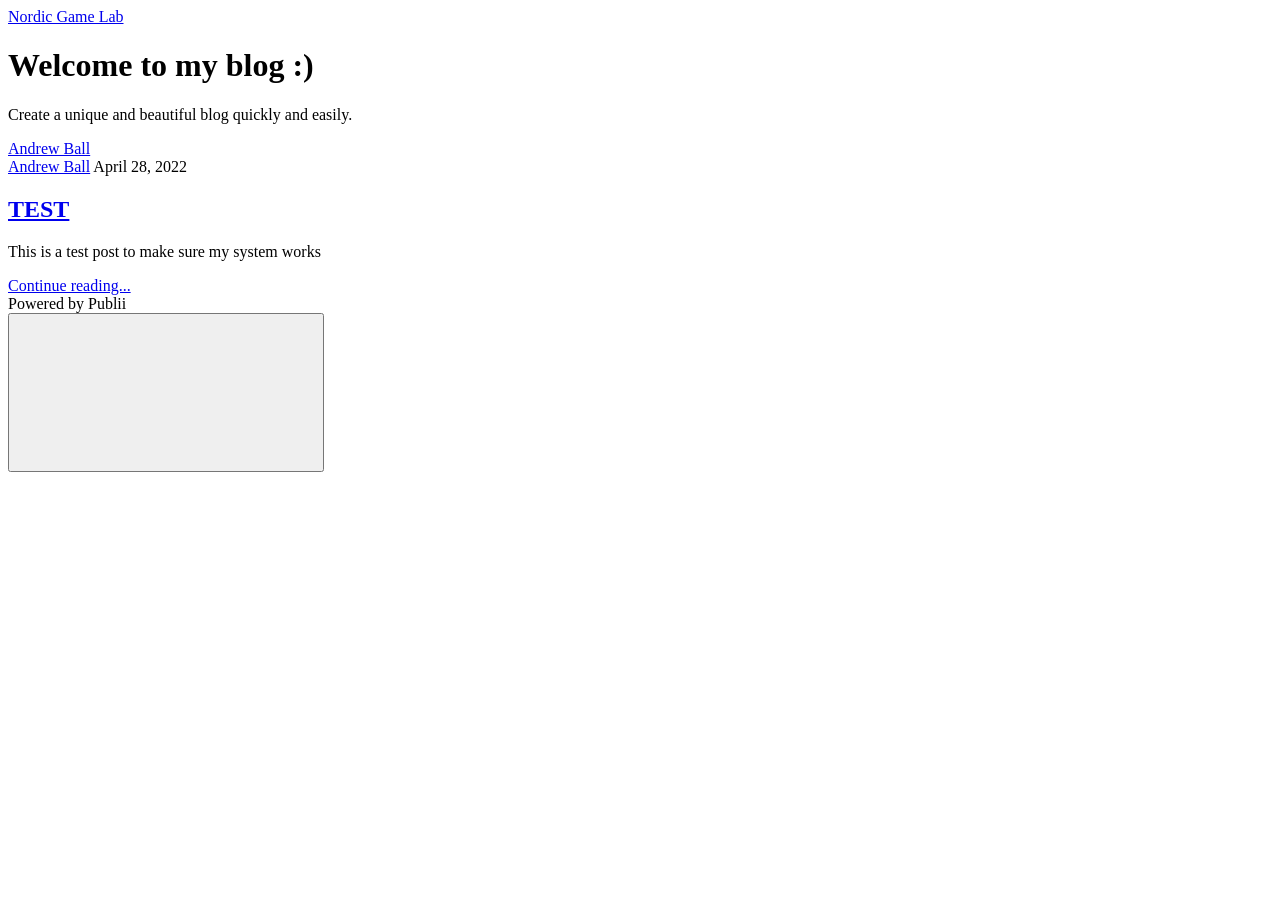
==== index.html @ b2da1b9a "Updated from Publii" ====
<!DOCTYPE html><html lang="en-gb"><head><meta charset="utf-8"><meta http-equiv="X-UA-Compatible" content="IE=edge"><meta name="viewport" content="width=device-width,initial-scale=1"><title>Nordic Game Lab</title><meta name="generator" content="Publii Open-Source CMS for Static Site"><link rel="canonical" href="https://press.nordicgamelab.org/"><link rel="alternate" type="application/atom+xml" href="https://press.nordicgamelab.org/feed.xml"><link rel="alternate" type="application/json" href="https://press.nordicgamelab.org/feed.json"><meta property="og:title" content="Nordic Game Lab"><meta property="og:site_name" content="Nordic Game Lab"><meta property="og:description" content=""><meta property="og:url" content="https://press.nordicgamelab.org/"><meta property="og:type" content="website"><link rel="stylesheet" href="https://press.nordicgamelab.org/assets/css/style.css?v=f6d2066c192e85e6b34d7c87536289d4"><script type="application/ld+json">{"@context":"http://schema.org","@type":"Organization","name":"Nordic Game Lab","url":"https://press.nordicgamelab.org/"}</script></head><body><div class="site-container"><header class="top" id="js-header"><a class="logo" href="https://press.nordicgamelab.org/">Nordic Game Lab</a></header><main><div class="hero"><header class="hero__content"><div class="wrapper"><h1>Welcome to my blog :)</h1><p>Create a unique and beautiful blog quickly and easily.</p><div class="post__meta post__meta--author"><a href="https://press.nordicgamelab.org/authors/andrew-ball/" class="feed__author">Andrew Ball</a></div></div></header></div><div class="feed"><article class="feed__item"><header class="wrapper"><div class="feed__meta"><a href="https://press.nordicgamelab.org/authors/andrew-ball/" class="feed__author">Andrew Ball</a> <time datetime="2022-04-28T20:28" class="feed__date">April 28, 2022</time></div><h2><a href="https://press.nordicgamelab.org/test.html">TEST</a></h2></header><div class="wrapper"><p>This is a test post to make sure my system works</p><a href="https://press.nordicgamelab.org/test.html" class="readmore feed__readmore">Continue reading...</a></div></article></div></main><footer class="footer"><div class="footer__copyright">Powered by Publii</div><button onclick="backToTopFunction()" id="backToTop" class="footer__bttop" aria-label="Back to top" title="Back to top"><svg><use xlink:href="https://press.nordicgamelab.org/assets/svg/svg-map.svg#toparrow"/></svg></button></footer></div><script>window.publiiThemeMenuConfig = {    
        mobileMenuMode: 'sidebar',
        animationSpeed: 300,
        submenuWidth: 'auto',
        doubleClickTime: 500,
        mobileMenuExpandableSubmenus: true, 
        relatedContainerForOverlayMenuSelector: '.top',
   };</script><script defer="defer" src="https://press.nordicgamelab.org/assets/js/scripts.min.js?v=6ca8b60e6534a3888de1205e82df8528"></script><script>var images = document.querySelectorAll('img[loading]');

        for (var i = 0; i < images.length; i++) {
            if (images[i].complete) {
                images[i].classList.add('is-loaded');
            } else {
                images[i].addEventListener('load', function () {
                    this.classList.add('is-loaded');
                }, false);
            }
        }</script></body></html>
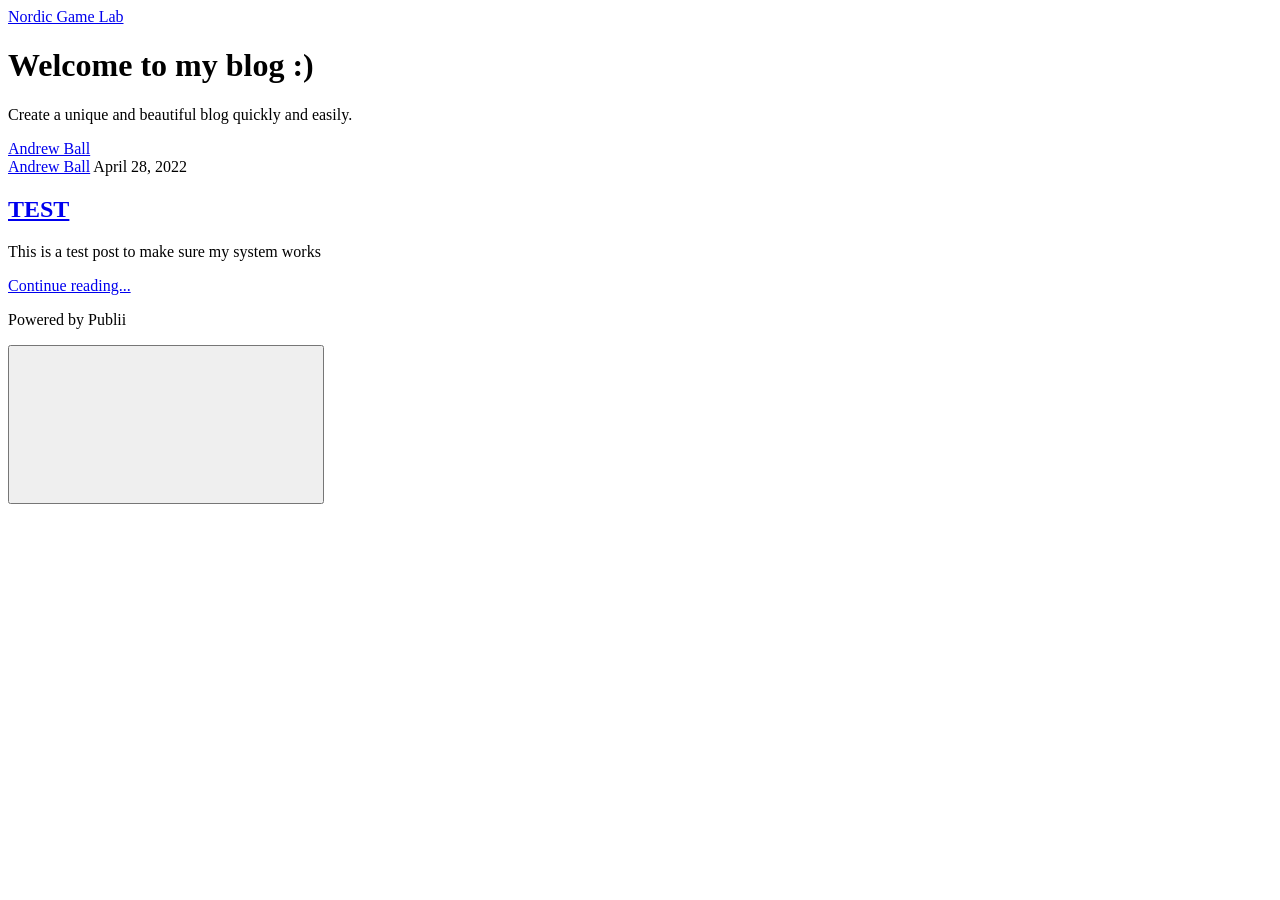
==== commit c295607c: "Updated from Publii" ====
--- a/index.html
+++ b/index.html
@@ -1,4 +1,4 @@
-<!DOCTYPE html><html lang="en-gb"><head><meta charset="utf-8"><meta http-equiv="X-UA-Compatible" content="IE=edge"><meta name="viewport" content="width=device-width,initial-scale=1"><title>Nordic Game Lab</title><meta name="generator" content="Publii Open-Source CMS for Static Site"><link rel="canonical" href="https://press.nordicgamelab.org/"><link rel="alternate" type="application/atom+xml" href="https://press.nordicgamelab.org/feed.xml"><link rel="alternate" type="application/json" href="https://press.nordicgamelab.org/feed.json"><meta property="og:title" content="Nordic Game Lab"><meta property="og:site_name" content="Nordic Game Lab"><meta property="og:description" content=""><meta property="og:url" content="https://press.nordicgamelab.org/"><meta property="og:type" content="website"><link rel="stylesheet" href="https://press.nordicgamelab.org/assets/css/style.css?v=f6d2066c192e85e6b34d7c87536289d4"><script type="application/ld+json">{"@context":"http://schema.org","@type":"Organization","name":"Nordic Game Lab","url":"https://press.nordicgamelab.org/"}</script></head><body><div class="site-container"><header class="top" id="js-header"><a class="logo" href="https://press.nordicgamelab.org/">Nordic Game Lab</a></header><main><div class="hero"><header class="hero__content"><div class="wrapper"><h1>Welcome to my blog :)</h1><p>Create a unique and beautiful blog quickly and easily.</p><div class="post__meta post__meta--author"><a href="https://press.nordicgamelab.org/authors/andrew-ball/" class="feed__author">Andrew Ball</a></div></div></header></div><div class="feed"><article class="feed__item"><header class="wrapper"><div class="feed__meta"><a href="https://press.nordicgamelab.org/authors/andrew-ball/" class="feed__author">Andrew Ball</a> <time datetime="2022-04-28T20:28" class="feed__date">April 28, 2022</time></div><h2><a href="https://press.nordicgamelab.org/test.html">TEST</a></h2></header><div class="wrapper"><p>This is a test post to make sure my system works</p><a href="https://press.nordicgamelab.org/test.html" class="readmore feed__readmore">Continue reading...</a></div></article></div></main><footer class="footer"><div class="footer__copyright">Powered by Publii</div><button onclick="backToTopFunction()" id="backToTop" class="footer__bttop" aria-label="Back to top" title="Back to top"><svg><use xlink:href="https://press.nordicgamelab.org/assets/svg/svg-map.svg#toparrow"/></svg></button></footer></div><script>window.publiiThemeMenuConfig = {    
+<!DOCTYPE html><html lang="en-gb"><head><meta charset="utf-8"><meta http-equiv="X-UA-Compatible" content="IE=edge"><meta name="viewport" content="width=device-width,initial-scale=1"><title>Nordic Game Lab</title><meta name="generator" content="Publii Open-Source CMS for Static Site"><link rel="canonical" href="https://press.nordicgamelab.org/"><link rel="alternate" type="application/atom+xml" href="https://press.nordicgamelab.org/feed.xml"><link rel="alternate" type="application/json" href="https://press.nordicgamelab.org/feed.json"><meta property="og:title" content="Nordic Game Lab"><meta property="og:site_name" content="Nordic Game Lab"><meta property="og:description" content=""><meta property="og:url" content="https://press.nordicgamelab.org/"><meta property="og:type" content="website"><link rel="stylesheet" href="https://press.nordicgamelab.org/assets/css/style.css?v=f6d2066c192e85e6b34d7c87536289d4"><script type="application/ld+json">{"@context":"http://schema.org","@type":"Organization","name":"Nordic Game Lab","url":"https://press.nordicgamelab.org/"}</script></head><body><div class="site-container"><header class="top" id="js-header"><a class="logo" href="https://press.nordicgamelab.org/">Nordic Game Lab</a></header><main><div class="hero"><header class="hero__content"><div class="wrapper"><h1>Welcome to my blog :)</h1><p>Create a unique and beautiful blog quickly and easily.</p><div class="post__meta post__meta--author"><a href="https://press.nordicgamelab.org/authors/andrew-ball/" class="feed__author">Andrew Ball</a></div></div></header></div><div class="feed"><article class="feed__item"><header class="wrapper"><div class="feed__meta"><a href="https://press.nordicgamelab.org/authors/andrew-ball/" class="feed__author">Andrew Ball</a> <time datetime="2022-04-28T20:28" class="feed__date">April 28, 2022</time></div><h2><a href="https://press.nordicgamelab.org/test/">TEST</a></h2></header><div class="wrapper"><p>This is a test post to make sure my system works</p><a href="https://press.nordicgamelab.org/test/" class="readmore feed__readmore">Continue reading...</a></div></article></div></main><footer class="footer"><div class="footer__copyright"><p>Powered by Publii</p></div><button onclick="backToTopFunction()" id="backToTop" class="footer__bttop" aria-label="Back to top" title="Back to top"><svg><use xlink:href="https://press.nordicgamelab.org/assets/svg/svg-map.svg#toparrow"/></svg></button></footer></div><script>window.publiiThemeMenuConfig = {    
         mobileMenuMode: 'sidebar',
         animationSpeed: 300,
         submenuWidth: 'auto',
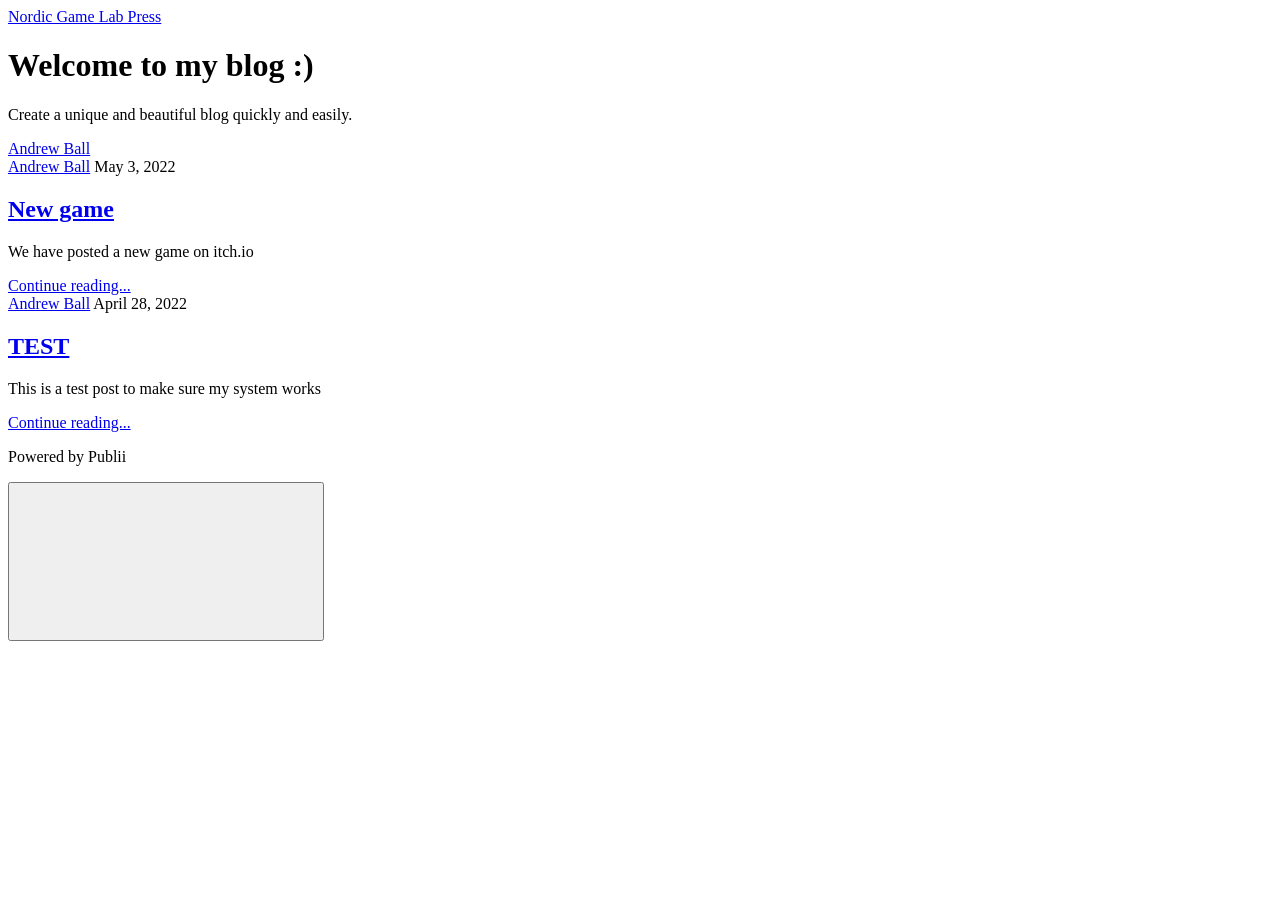
==== commit 4a94b195: "Updated from Publii" ====
--- a/index.html
+++ b/index.html
@@ -1,4 +1,4 @@
-<!DOCTYPE html><html lang="en-gb"><head><meta charset="utf-8"><meta http-equiv="X-UA-Compatible" content="IE=edge"><meta name="viewport" content="width=device-width,initial-scale=1"><title>Nordic Game Lab</title><meta name="generator" content="Publii Open-Source CMS for Static Site"><link rel="canonical" href="https://press.nordicgamelab.org/"><link rel="alternate" type="application/atom+xml" href="https://press.nordicgamelab.org/feed.xml"><link rel="alternate" type="application/json" href="https://press.nordicgamelab.org/feed.json"><meta property="og:title" content="Nordic Game Lab"><meta property="og:site_name" content="Nordic Game Lab"><meta property="og:description" content=""><meta property="og:url" content="https://press.nordicgamelab.org/"><meta property="og:type" content="website"><link rel="stylesheet" href="https://press.nordicgamelab.org/assets/css/style.css?v=f6d2066c192e85e6b34d7c87536289d4"><script type="application/ld+json">{"@context":"http://schema.org","@type":"Organization","name":"Nordic Game Lab","url":"https://press.nordicgamelab.org/"}</script></head><body><div class="site-container"><header class="top" id="js-header"><a class="logo" href="https://press.nordicgamelab.org/">Nordic Game Lab</a></header><main><div class="hero"><header class="hero__content"><div class="wrapper"><h1>Welcome to my blog :)</h1><p>Create a unique and beautiful blog quickly and easily.</p><div class="post__meta post__meta--author"><a href="https://press.nordicgamelab.org/authors/andrew-ball/" class="feed__author">Andrew Ball</a></div></div></header></div><div class="feed"><article class="feed__item"><header class="wrapper"><div class="feed__meta"><a href="https://press.nordicgamelab.org/authors/andrew-ball/" class="feed__author">Andrew Ball</a> <time datetime="2022-04-28T20:28" class="feed__date">April 28, 2022</time></div><h2><a href="https://press.nordicgamelab.org/test/">TEST</a></h2></header><div class="wrapper"><p>This is a test post to make sure my system works</p><a href="https://press.nordicgamelab.org/test/" class="readmore feed__readmore">Continue reading...</a></div></article></div></main><footer class="footer"><div class="footer__copyright"><p>Powered by Publii</p></div><button onclick="backToTopFunction()" id="backToTop" class="footer__bttop" aria-label="Back to top" title="Back to top"><svg><use xlink:href="https://press.nordicgamelab.org/assets/svg/svg-map.svg#toparrow"/></svg></button></footer></div><script>window.publiiThemeMenuConfig = {    
+<!DOCTYPE html><html lang="en-gb"><head><meta charset="utf-8"><meta http-equiv="X-UA-Compatible" content="IE=edge"><meta name="viewport" content="width=device-width,initial-scale=1"><title>Nordic Game Lab Press</title><meta name="generator" content="Publii Open-Source CMS for Static Site"><link rel="canonical" href="https://press.nordicgamelab.org/"><link rel="alternate" type="application/atom+xml" href="https://press.nordicgamelab.org/feed.xml"><link rel="alternate" type="application/json" href="https://press.nordicgamelab.org/feed.json"><meta property="og:title" content="Nordic Game Lab Press"><meta property="og:site_name" content="Nordic Game Lab Press"><meta property="og:description" content=""><meta property="og:url" content="https://press.nordicgamelab.org/"><meta property="og:type" content="website"><link rel="stylesheet" href="https://press.nordicgamelab.org/assets/css/style.css?v=f6d2066c192e85e6b34d7c87536289d4"><script type="application/ld+json">{"@context":"http://schema.org","@type":"Organization","name":"Nordic Game Lab Press","url":"https://press.nordicgamelab.org/"}</script></head><body><div class="site-container"><header class="top" id="js-header"><a class="logo" href="https://press.nordicgamelab.org/">Nordic Game Lab Press</a></header><main><div class="hero"><header class="hero__content"><div class="wrapper"><h1>Welcome to my blog :)</h1><p>Create a unique and beautiful blog quickly and easily.</p><div class="post__meta post__meta--author"><a href="https://press.nordicgamelab.org/authors/andrew-ball/" class="feed__author">Andrew Ball</a></div></div></header></div><div class="feed"><article class="feed__item"><header class="wrapper"><div class="feed__meta"><a href="https://press.nordicgamelab.org/authors/andrew-ball/" class="feed__author">Andrew Ball</a> <time datetime="2022-05-03T20:46" class="feed__date">May 3, 2022</time></div><h2><a href="https://press.nordicgamelab.org/new-game/">New game</a></h2></header><div class="wrapper"><p>We have posted a new game on itch.io </p><a href="https://press.nordicgamelab.org/new-game/" class="readmore feed__readmore">Continue reading...</a></div></article><article class="feed__item"><header class="wrapper"><div class="feed__meta"><a href="https://press.nordicgamelab.org/authors/andrew-ball/" class="feed__author">Andrew Ball</a> <time datetime="2022-04-28T20:28" class="feed__date">April 28, 2022</time></div><h2><a href="https://press.nordicgamelab.org/test/">TEST</a></h2></header><div class="wrapper"><p>This is a test post to make sure my system works</p><a href="https://press.nordicgamelab.org/test/" class="readmore feed__readmore">Continue reading...</a></div></article></div></main><footer class="footer"><div class="footer__copyright"><p>Powered by Publii</p></div><button onclick="backToTopFunction()" id="backToTop" class="footer__bttop" aria-label="Back to top" title="Back to top"><svg><use xlink:href="https://press.nordicgamelab.org/assets/svg/svg-map.svg#toparrow"/></svg></button></footer></div><script>window.publiiThemeMenuConfig = {    
         mobileMenuMode: 'sidebar',
         animationSpeed: 300,
         submenuWidth: 'auto',
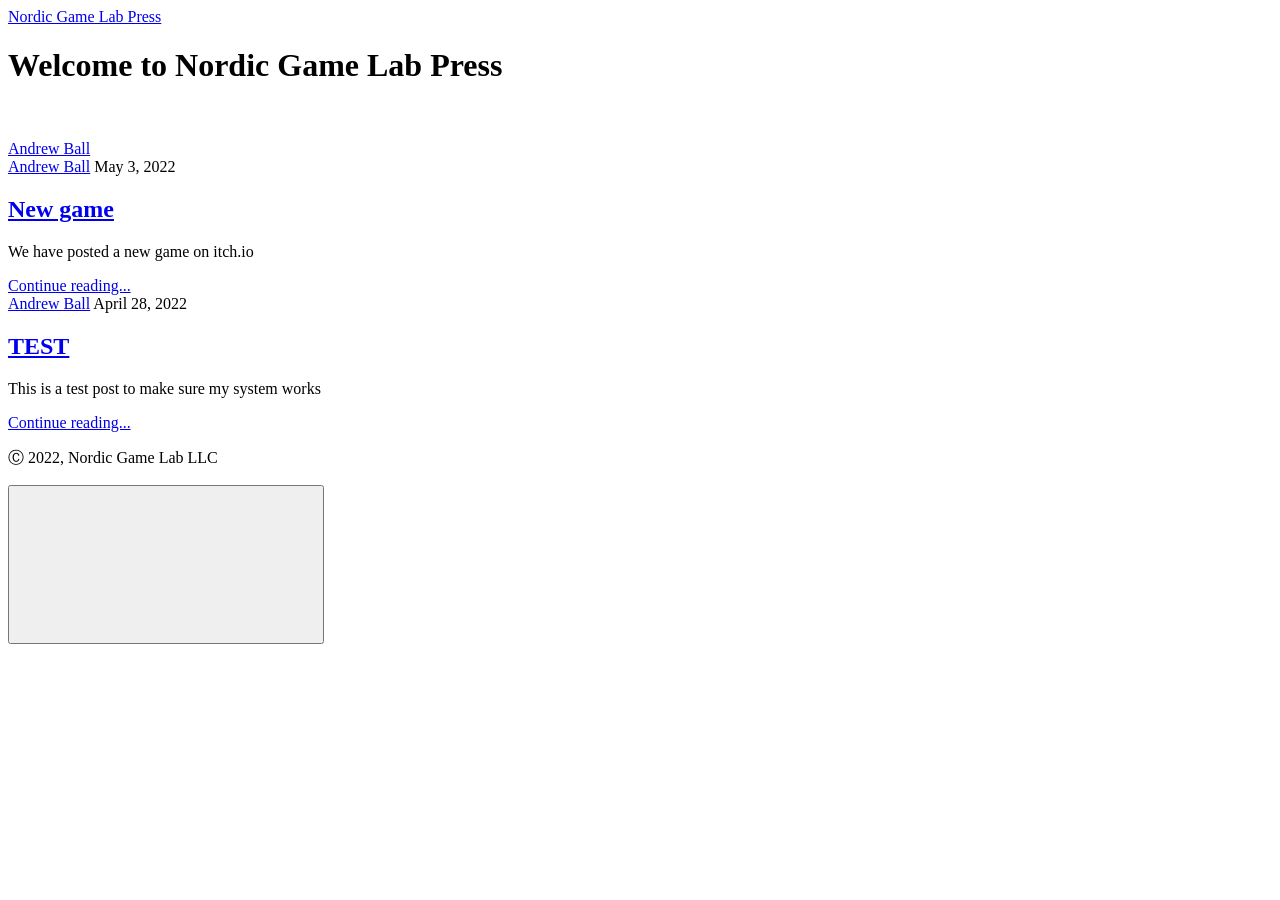
==== commit adcf5798: "Updated from Publii" ====
--- a/index.html
+++ b/index.html
@@ -1,4 +1,4 @@
-<!DOCTYPE html><html lang="en-gb"><head><meta charset="utf-8"><meta http-equiv="X-UA-Compatible" content="IE=edge"><meta name="viewport" content="width=device-width,initial-scale=1"><title>Nordic Game Lab Press</title><meta name="generator" content="Publii Open-Source CMS for Static Site"><link rel="canonical" href="https://press.nordicgamelab.org/"><link rel="alternate" type="application/atom+xml" href="https://press.nordicgamelab.org/feed.xml"><link rel="alternate" type="application/json" href="https://press.nordicgamelab.org/feed.json"><meta property="og:title" content="Nordic Game Lab Press"><meta property="og:site_name" content="Nordic Game Lab Press"><meta property="og:description" content=""><meta property="og:url" content="https://press.nordicgamelab.org/"><meta property="og:type" content="website"><link rel="stylesheet" href="https://press.nordicgamelab.org/assets/css/style.css?v=f6d2066c192e85e6b34d7c87536289d4"><script type="application/ld+json">{"@context":"http://schema.org","@type":"Organization","name":"Nordic Game Lab Press","url":"https://press.nordicgamelab.org/"}</script></head><body><div class="site-container"><header class="top" id="js-header"><a class="logo" href="https://press.nordicgamelab.org/">Nordic Game Lab Press</a></header><main><div class="hero"><header class="hero__content"><div class="wrapper"><h1>Welcome to my blog :)</h1><p>Create a unique and beautiful blog quickly and easily.</p><div class="post__meta post__meta--author"><a href="https://press.nordicgamelab.org/authors/andrew-ball/" class="feed__author">Andrew Ball</a></div></div></header></div><div class="feed"><article class="feed__item"><header class="wrapper"><div class="feed__meta"><a href="https://press.nordicgamelab.org/authors/andrew-ball/" class="feed__author">Andrew Ball</a> <time datetime="2022-05-03T20:46" class="feed__date">May 3, 2022</time></div><h2><a href="https://press.nordicgamelab.org/new-game/">New game</a></h2></header><div class="wrapper"><p>We have posted a new game on itch.io </p><a href="https://press.nordicgamelab.org/new-game/" class="readmore feed__readmore">Continue reading...</a></div></article><article class="feed__item"><header class="wrapper"><div class="feed__meta"><a href="https://press.nordicgamelab.org/authors/andrew-ball/" class="feed__author">Andrew Ball</a> <time datetime="2022-04-28T20:28" class="feed__date">April 28, 2022</time></div><h2><a href="https://press.nordicgamelab.org/test/">TEST</a></h2></header><div class="wrapper"><p>This is a test post to make sure my system works</p><a href="https://press.nordicgamelab.org/test/" class="readmore feed__readmore">Continue reading...</a></div></article></div></main><footer class="footer"><div class="footer__copyright"><p>Powered by Publii</p></div><button onclick="backToTopFunction()" id="backToTop" class="footer__bttop" aria-label="Back to top" title="Back to top"><svg><use xlink:href="https://press.nordicgamelab.org/assets/svg/svg-map.svg#toparrow"/></svg></button></footer></div><script>window.publiiThemeMenuConfig = {    
+<!DOCTYPE html><html lang="en-gb"><head><meta charset="utf-8"><meta http-equiv="X-UA-Compatible" content="IE=edge"><meta name="viewport" content="width=device-width,initial-scale=1"><title>Nordic Game Lab Press</title><meta name="generator" content="Publii Open-Source CMS for Static Site"><link rel="canonical" href="https://press.nordicgamelab.org/"><link rel="alternate" type="application/atom+xml" href="https://press.nordicgamelab.org/feed.xml"><link rel="alternate" type="application/json" href="https://press.nordicgamelab.org/feed.json"><meta property="og:title" content="Nordic Game Lab Press"><meta property="og:site_name" content="Nordic Game Lab Press"><meta property="og:description" content=""><meta property="og:url" content="https://press.nordicgamelab.org/"><meta property="og:type" content="website"><link rel="stylesheet" href="https://press.nordicgamelab.org/assets/css/style.css?v=f6d2066c192e85e6b34d7c87536289d4"><script type="application/ld+json">{"@context":"http://schema.org","@type":"Organization","name":"Nordic Game Lab Press","url":"https://press.nordicgamelab.org/"}</script></head><body><div class="site-container"><header class="top" id="js-header"><a class="logo" href="https://press.nordicgamelab.org/">Nordic Game Lab Press</a></header><main><div class="hero"><header class="hero__content"><div class="wrapper"><h1>Welcome to Nordic Game Lab Press</h1><p> </p><div class="post__meta post__meta--author"><a href="https://press.nordicgamelab.org/authors/andrew-ball/" class="feed__author">Andrew Ball</a></div></div></header></div><div class="feed"><article class="feed__item"><header class="wrapper"><div class="feed__meta"><a href="https://press.nordicgamelab.org/authors/andrew-ball/" class="feed__author">Andrew Ball</a> <time datetime="2022-05-03T20:46" class="feed__date">May 3, 2022</time></div><h2><a href="https://press.nordicgamelab.org/new-game/">New game</a></h2></header><div class="wrapper"><p>We have posted a new game on itch.io </p><a href="https://press.nordicgamelab.org/new-game/" class="readmore feed__readmore">Continue reading...</a></div></article><article class="feed__item"><header class="wrapper"><div class="feed__meta"><a href="https://press.nordicgamelab.org/authors/andrew-ball/" class="feed__author">Andrew Ball</a> <time datetime="2022-04-28T20:28" class="feed__date">April 28, 2022</time></div><h2><a href="https://press.nordicgamelab.org/test/">TEST</a></h2></header><div class="wrapper"><p>This is a test post to make sure my system works</p><a href="https://press.nordicgamelab.org/test/" class="readmore feed__readmore">Continue reading...</a></div></article></div></main><footer class="footer"><div class="footer__copyright"><p>Ⓒ 2022, Nordic Game Lab LLC</p></div><button onclick="backToTopFunction()" id="backToTop" class="footer__bttop" aria-label="Back to top" title="Back to top"><svg><use xlink:href="https://press.nordicgamelab.org/assets/svg/svg-map.svg#toparrow"/></svg></button></footer></div><script>window.publiiThemeMenuConfig = {    
         mobileMenuMode: 'sidebar',
         animationSpeed: 300,
         submenuWidth: 'auto',
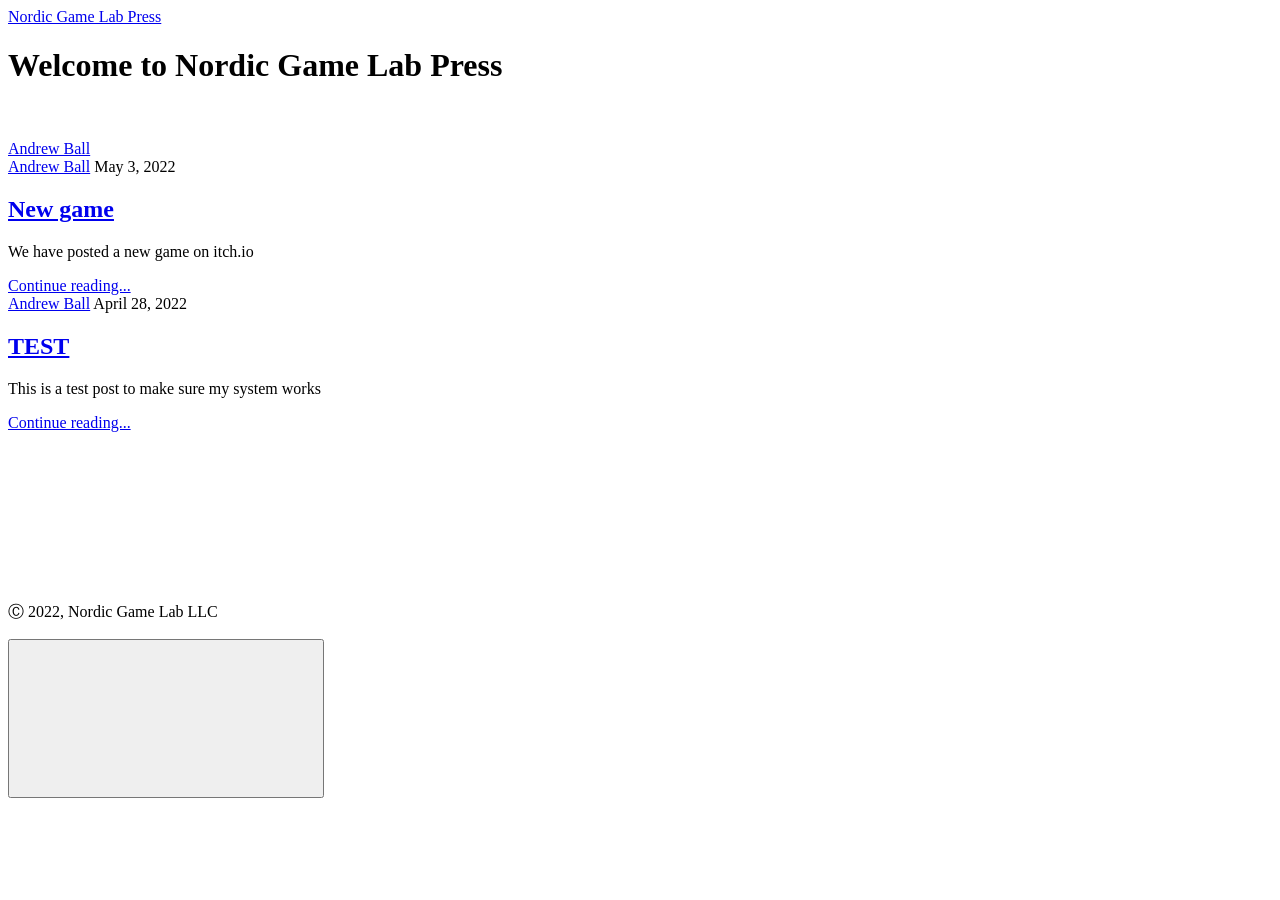
==== commit d981c6c0: "Updated from Publii" ====
--- a/index.html
+++ b/index.html
@@ -1,4 +1,8 @@
-<!DOCTYPE html><html lang="en-gb"><head><meta charset="utf-8"><meta http-equiv="X-UA-Compatible" content="IE=edge"><meta name="viewport" content="width=device-width,initial-scale=1"><title>Nordic Game Lab Press</title><meta name="generator" content="Publii Open-Source CMS for Static Site"><link rel="canonical" href="https://press.nordicgamelab.org/"><link rel="alternate" type="application/atom+xml" href="https://press.nordicgamelab.org/feed.xml"><link rel="alternate" type="application/json" href="https://press.nordicgamelab.org/feed.json"><meta property="og:title" content="Nordic Game Lab Press"><meta property="og:site_name" content="Nordic Game Lab Press"><meta property="og:description" content=""><meta property="og:url" content="https://press.nordicgamelab.org/"><meta property="og:type" content="website"><link rel="stylesheet" href="https://press.nordicgamelab.org/assets/css/style.css?v=f6d2066c192e85e6b34d7c87536289d4"><script type="application/ld+json">{"@context":"http://schema.org","@type":"Organization","name":"Nordic Game Lab Press","url":"https://press.nordicgamelab.org/"}</script></head><body><div class="site-container"><header class="top" id="js-header"><a class="logo" href="https://press.nordicgamelab.org/">Nordic Game Lab Press</a></header><main><div class="hero"><header class="hero__content"><div class="wrapper"><h1>Welcome to Nordic Game Lab Press</h1><p> </p><div class="post__meta post__meta--author"><a href="https://press.nordicgamelab.org/authors/andrew-ball/" class="feed__author">Andrew Ball</a></div></div></header></div><div class="feed"><article class="feed__item"><header class="wrapper"><div class="feed__meta"><a href="https://press.nordicgamelab.org/authors/andrew-ball/" class="feed__author">Andrew Ball</a> <time datetime="2022-05-03T20:46" class="feed__date">May 3, 2022</time></div><h2><a href="https://press.nordicgamelab.org/new-game/">New game</a></h2></header><div class="wrapper"><p>We have posted a new game on itch.io </p><a href="https://press.nordicgamelab.org/new-game/" class="readmore feed__readmore">Continue reading...</a></div></article><article class="feed__item"><header class="wrapper"><div class="feed__meta"><a href="https://press.nordicgamelab.org/authors/andrew-ball/" class="feed__author">Andrew Ball</a> <time datetime="2022-04-28T20:28" class="feed__date">April 28, 2022</time></div><h2><a href="https://press.nordicgamelab.org/test/">TEST</a></h2></header><div class="wrapper"><p>This is a test post to make sure my system works</p><a href="https://press.nordicgamelab.org/test/" class="readmore feed__readmore">Continue reading...</a></div></article></div></main><footer class="footer"><div class="footer__copyright"><p>Ⓒ 2022, Nordic Game Lab LLC</p></div><button onclick="backToTopFunction()" id="backToTop" class="footer__bttop" aria-label="Back to top" title="Back to top"><svg><use xlink:href="https://press.nordicgamelab.org/assets/svg/svg-map.svg#toparrow"/></svg></button></footer></div><script>window.publiiThemeMenuConfig = {    
+<!DOCTYPE html><html lang="en-us"><head><meta charset="utf-8"><meta http-equiv="X-UA-Compatible" content="IE=edge"><meta name="viewport" content="width=device-width,initial-scale=1"><title>Nordic Game Lab Press</title><meta name="generator" content="Publii Open-Source CMS for Static Site"><link rel="canonical" href="https://press.nordicgamelab.org/"><link rel="alternate" type="application/atom+xml" href="https://press.nordicgamelab.org/feed.xml"><link rel="alternate" type="application/json" href="https://press.nordicgamelab.org/feed.json"><meta property="og:title" content="Nordic Game Lab Press"><meta property="og:site_name" content="Nordic Game Lab Press"><meta property="og:description" content=""><meta property="og:url" content="https://press.nordicgamelab.org/"><meta property="og:type" content="website"><link rel="stylesheet" href="https://press.nordicgamelab.org/assets/css/style.css?v=c7533c872702a5f280c3ee5ac7bfaf7f"><script type="application/ld+json">{"@context":"http://schema.org","@type":"Organization","name":"Nordic Game Lab Press","url":"https://press.nordicgamelab.org/","sameAs":["https://twitter.com/nordic_game_lab"]}</script><script async src="https://www.googletagmanager.com/gtag/js?id=G-5CBD3GYQP4"></script><script>window.dataLayer = window.dataLayer || [];
+  function gtag(){dataLayer.push(arguments);}
+  gtag('js', new Date());
+
+  gtag('config', 'G-5CBD3GYQP4');</script></head><body><div class="site-container"><header class="top" id="js-header"><a class="logo" href="https://press.nordicgamelab.org/">Nordic Game Lab Press</a></header><main><div class="hero"><header class="hero__content"><div class="wrapper"><h1>Welcome to Nordic Game Lab Press</h1><p> </p><div class="post__meta post__meta--author"><a href="https://press.nordicgamelab.org/authors/andrew-ball/" class="feed__author">Andrew Ball</a></div></div></header></div><div class="feed"><article class="feed__item"><header class="wrapper"><div class="feed__meta"><a href="https://press.nordicgamelab.org/authors/andrew-ball/" class="feed__author">Andrew Ball</a> <time datetime="2022-05-03T20:46" class="feed__date">May 3, 2022</time></div><h2><a href="https://press.nordicgamelab.org/new-game/">New game</a></h2></header><div class="wrapper"><p>We have posted a new game on itch.io </p><a href="https://press.nordicgamelab.org/new-game/" class="readmore feed__readmore">Continue reading...</a></div></article><article class="feed__item"><header class="wrapper"><div class="feed__meta"><a href="https://press.nordicgamelab.org/authors/andrew-ball/" class="feed__author">Andrew Ball</a> <time datetime="2022-04-28T20:28" class="feed__date">April 28, 2022</time></div><h2><a href="https://press.nordicgamelab.org/test/">TEST</a></h2></header><div class="wrapper"><p>This is a test post to make sure my system works</p><a href="https://press.nordicgamelab.org/test/" class="readmore feed__readmore">Continue reading...</a></div></article></div></main><footer class="footer"><div class="footer__social"><a href="https://twitter.com/nordic_game_lab" aria-label="Twitter"><svg><use xlink:href="https://press.nordicgamelab.org/assets/svg/svg-map.svg#twitter"/></svg></a></div><div class="footer__copyright"><p>Ⓒ 2022, Nordic Game Lab LLC</p></div><button onclick="backToTopFunction()" id="backToTop" class="footer__bttop" aria-label="Back to top" title="Back to top"><svg><use xlink:href="https://press.nordicgamelab.org/assets/svg/svg-map.svg#toparrow"/></svg></button></footer></div><script>window.publiiThemeMenuConfig = {    
         mobileMenuMode: 'sidebar',
         animationSpeed: 300,
         submenuWidth: 'auto',
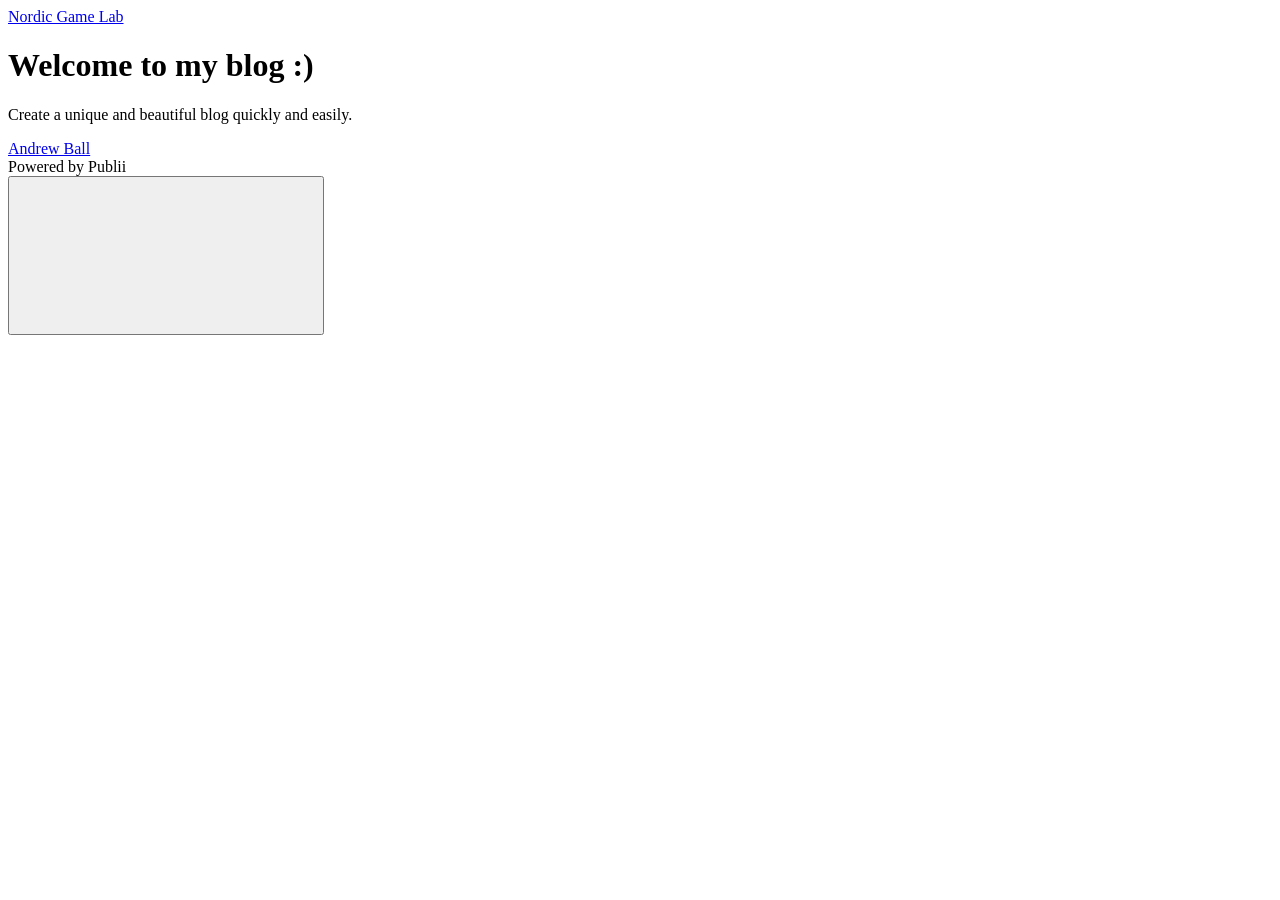
==== commit 31e89cee: "Updated from Publii" ====
--- a/index.html
+++ b/index.html
@@ -1,8 +1,4 @@
-<!DOCTYPE html><html lang="en-us"><head><meta charset="utf-8"><meta http-equiv="X-UA-Compatible" content="IE=edge"><meta name="viewport" content="width=device-width,initial-scale=1"><title>Nordic Game Lab Press</title><meta name="generator" content="Publii Open-Source CMS for Static Site"><link rel="canonical" href="https://press.nordicgamelab.org/"><link rel="alternate" type="application/atom+xml" href="https://press.nordicgamelab.org/feed.xml"><link rel="alternate" type="application/json" href="https://press.nordicgamelab.org/feed.json"><meta property="og:title" content="Nordic Game Lab Press"><meta property="og:site_name" content="Nordic Game Lab Press"><meta property="og:description" content=""><meta property="og:url" content="https://press.nordicgamelab.org/"><meta property="og:type" content="website"><link rel="stylesheet" href="https://press.nordicgamelab.org/assets/css/style.css?v=c7533c872702a5f280c3ee5ac7bfaf7f"><script type="application/ld+json">{"@context":"http://schema.org","@type":"Organization","name":"Nordic Game Lab Press","url":"https://press.nordicgamelab.org/","sameAs":["https://twitter.com/nordic_game_lab"]}</script><script async src="https://www.googletagmanager.com/gtag/js?id=G-5CBD3GYQP4"></script><script>window.dataLayer = window.dataLayer || [];
-  function gtag(){dataLayer.push(arguments);}
-  gtag('js', new Date());
-
-  gtag('config', 'G-5CBD3GYQP4');</script></head><body><div class="site-container"><header class="top" id="js-header"><a class="logo" href="https://press.nordicgamelab.org/">Nordic Game Lab Press</a></header><main><div class="hero"><header class="hero__content"><div class="wrapper"><h1>Welcome to Nordic Game Lab Press</h1><p> </p><div class="post__meta post__meta--author"><a href="https://press.nordicgamelab.org/authors/andrew-ball/" class="feed__author">Andrew Ball</a></div></div></header></div><div class="feed"><article class="feed__item"><header class="wrapper"><div class="feed__meta"><a href="https://press.nordicgamelab.org/authors/andrew-ball/" class="feed__author">Andrew Ball</a> <time datetime="2022-05-03T20:46" class="feed__date">May 3, 2022</time></div><h2><a href="https://press.nordicgamelab.org/new-game/">New game</a></h2></header><div class="wrapper"><p>We have posted a new game on itch.io </p><a href="https://press.nordicgamelab.org/new-game/" class="readmore feed__readmore">Continue reading...</a></div></article><article class="feed__item"><header class="wrapper"><div class="feed__meta"><a href="https://press.nordicgamelab.org/authors/andrew-ball/" class="feed__author">Andrew Ball</a> <time datetime="2022-04-28T20:28" class="feed__date">April 28, 2022</time></div><h2><a href="https://press.nordicgamelab.org/test/">TEST</a></h2></header><div class="wrapper"><p>This is a test post to make sure my system works</p><a href="https://press.nordicgamelab.org/test/" class="readmore feed__readmore">Continue reading...</a></div></article></div></main><footer class="footer"><div class="footer__social"><a href="https://twitter.com/nordic_game_lab" aria-label="Twitter"><svg><use xlink:href="https://press.nordicgamelab.org/assets/svg/svg-map.svg#twitter"/></svg></a></div><div class="footer__copyright"><p>Ⓒ 2022, Nordic Game Lab LLC</p></div><button onclick="backToTopFunction()" id="backToTop" class="footer__bttop" aria-label="Back to top" title="Back to top"><svg><use xlink:href="https://press.nordicgamelab.org/assets/svg/svg-map.svg#toparrow"/></svg></button></footer></div><script>window.publiiThemeMenuConfig = {    
+<!DOCTYPE html><html lang="en-gb"><head><meta charset="utf-8"><meta http-equiv="X-UA-Compatible" content="IE=edge"><meta name="viewport" content="width=device-width,initial-scale=1"><title>Nordic Game Lab</title><meta name="generator" content="Publii Open-Source CMS for Static Site"><link rel="canonical" href="https://press.nordicgamelab.org/"><link rel="alternate" type="application/atom+xml" href="https://press.nordicgamelab.org/feed.xml"><link rel="alternate" type="application/json" href="https://press.nordicgamelab.org/feed.json"><meta property="og:title" content="Nordic Game Lab"><meta property="og:site_name" content="Nordic Game Lab"><meta property="og:description" content=""><meta property="og:url" content="https://press.nordicgamelab.org/"><meta property="og:type" content="website"><link rel="stylesheet" href="https://press.nordicgamelab.org/assets/css/style.css?v=a916c2d5f817e6f4f3a7361c7c04c2ff"><script type="application/ld+json">{"@context":"http://schema.org","@type":"Organization","name":"Nordic Game Lab","url":"https://press.nordicgamelab.org/"}</script></head><body><div class="site-container"><header class="top" id="js-header"><a class="logo" href="https://press.nordicgamelab.org/">Nordic Game Lab</a></header><main><div class="hero"><header class="hero__content"><div class="wrapper"><h1>Welcome to my blog :)</h1><p>Create a unique and beautiful blog quickly and easily.</p><div class="post__meta post__meta--author"><a href="https://press.nordicgamelab.org/authors/andrew-ball/" class="feed__author">Andrew Ball</a></div></div></header></div><div class="feed"></div></main><footer class="footer"><div class="footer__copyright">Powered by Publii</div><button onclick="backToTopFunction()" id="backToTop" class="footer__bttop" aria-label="Back to top" title="Back to top"><svg><use xlink:href="https://press.nordicgamelab.org/assets/svg/svg-map.svg#toparrow"/></svg></button></footer></div><script>window.publiiThemeMenuConfig = {    
         mobileMenuMode: 'sidebar',
         animationSpeed: 300,
         submenuWidth: 'auto',
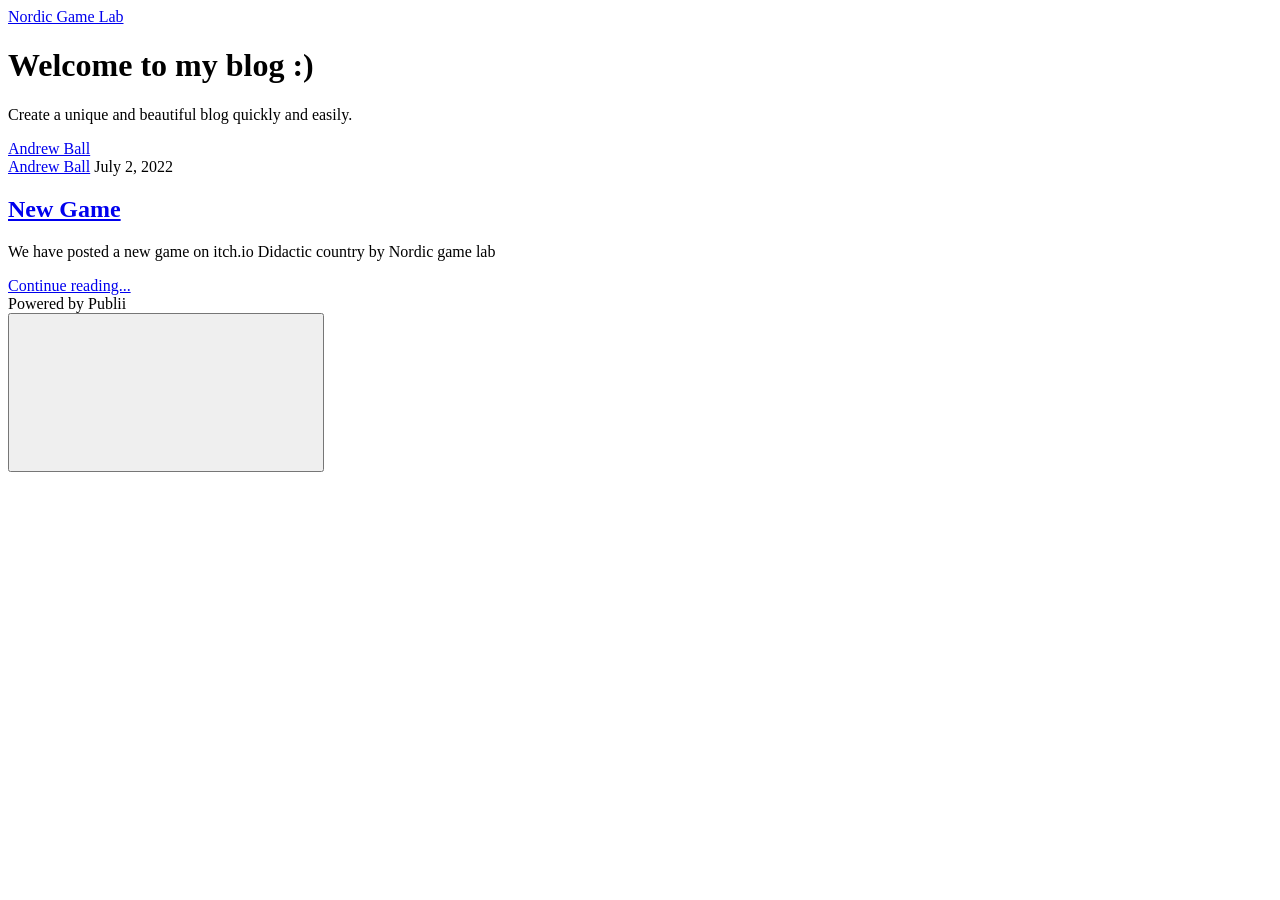
==== commit a607f783: "Updated from Publii" ====
--- a/index.html
+++ b/index.html
@@ -1,4 +1,4 @@
-<!DOCTYPE html><html lang="en-gb"><head><meta charset="utf-8"><meta http-equiv="X-UA-Compatible" content="IE=edge"><meta name="viewport" content="width=device-width,initial-scale=1"><title>Nordic Game Lab</title><meta name="generator" content="Publii Open-Source CMS for Static Site"><link rel="canonical" href="https://press.nordicgamelab.org/"><link rel="alternate" type="application/atom+xml" href="https://press.nordicgamelab.org/feed.xml"><link rel="alternate" type="application/json" href="https://press.nordicgamelab.org/feed.json"><meta property="og:title" content="Nordic Game Lab"><meta property="og:site_name" content="Nordic Game Lab"><meta property="og:description" content=""><meta property="og:url" content="https://press.nordicgamelab.org/"><meta property="og:type" content="website"><link rel="stylesheet" href="https://press.nordicgamelab.org/assets/css/style.css?v=a916c2d5f817e6f4f3a7361c7c04c2ff"><script type="application/ld+json">{"@context":"http://schema.org","@type":"Organization","name":"Nordic Game Lab","url":"https://press.nordicgamelab.org/"}</script></head><body><div class="site-container"><header class="top" id="js-header"><a class="logo" href="https://press.nordicgamelab.org/">Nordic Game Lab</a></header><main><div class="hero"><header class="hero__content"><div class="wrapper"><h1>Welcome to my blog :)</h1><p>Create a unique and beautiful blog quickly and easily.</p><div class="post__meta post__meta--author"><a href="https://press.nordicgamelab.org/authors/andrew-ball/" class="feed__author">Andrew Ball</a></div></div></header></div><div class="feed"></div></main><footer class="footer"><div class="footer__copyright">Powered by Publii</div><button onclick="backToTopFunction()" id="backToTop" class="footer__bttop" aria-label="Back to top" title="Back to top"><svg><use xlink:href="https://press.nordicgamelab.org/assets/svg/svg-map.svg#toparrow"/></svg></button></footer></div><script>window.publiiThemeMenuConfig = {    
+<!DOCTYPE html><html lang="en-gb"><head><meta charset="utf-8"><meta http-equiv="X-UA-Compatible" content="IE=edge"><meta name="viewport" content="width=device-width,initial-scale=1"><title>Nordic Game Lab</title><meta name="generator" content="Publii Open-Source CMS for Static Site"><link rel="canonical" href="https://press.nordicgamelab.org/"><link rel="alternate" type="application/atom+xml" href="https://press.nordicgamelab.org/feed.xml"><link rel="alternate" type="application/json" href="https://press.nordicgamelab.org/feed.json"><meta property="og:title" content="Nordic Game Lab"><meta property="og:site_name" content="Nordic Game Lab"><meta property="og:description" content=""><meta property="og:url" content="https://press.nordicgamelab.org/"><meta property="og:type" content="website"><link rel="stylesheet" href="https://press.nordicgamelab.org/assets/css/style.css?v=f6d2066c192e85e6b34d7c87536289d4"><script type="application/ld+json">{"@context":"http://schema.org","@type":"Organization","name":"Nordic Game Lab","url":"https://press.nordicgamelab.org/"}</script></head><body><div class="site-container"><header class="top" id="js-header"><a class="logo" href="https://press.nordicgamelab.org/">Nordic Game Lab</a></header><main><div class="hero"><header class="hero__content"><div class="wrapper"><h1>Welcome to my blog :)</h1><p>Create a unique and beautiful blog quickly and easily.</p><div class="post__meta post__meta--author"><a href="https://press.nordicgamelab.org/authors/andrew-ball/" class="feed__author">Andrew Ball</a></div></div></header></div><div class="feed"><article class="feed__item"><header class="wrapper"><div class="feed__meta"><a href="https://press.nordicgamelab.org/authors/andrew-ball/" class="feed__author">Andrew Ball</a> <time datetime="2022-07-02T11:54" class="feed__date">July 2, 2022</time></div><h2><a href="https://press.nordicgamelab.org/new-game.html">New Game</a></h2></header><div class="wrapper"><p>We have posted a new game on itch.io Didactic country by Nordic game lab</p><a href="https://press.nordicgamelab.org/new-game.html" class="readmore feed__readmore">Continue reading...</a></div></article></div></main><footer class="footer"><div class="footer__copyright">Powered by Publii</div><button onclick="backToTopFunction()" id="backToTop" class="footer__bttop" aria-label="Back to top" title="Back to top"><svg><use xlink:href="https://press.nordicgamelab.org/assets/svg/svg-map.svg#toparrow"/></svg></button></footer></div><script>window.publiiThemeMenuConfig = {    
         mobileMenuMode: 'sidebar',
         animationSpeed: 300,
         submenuWidth: 'auto',
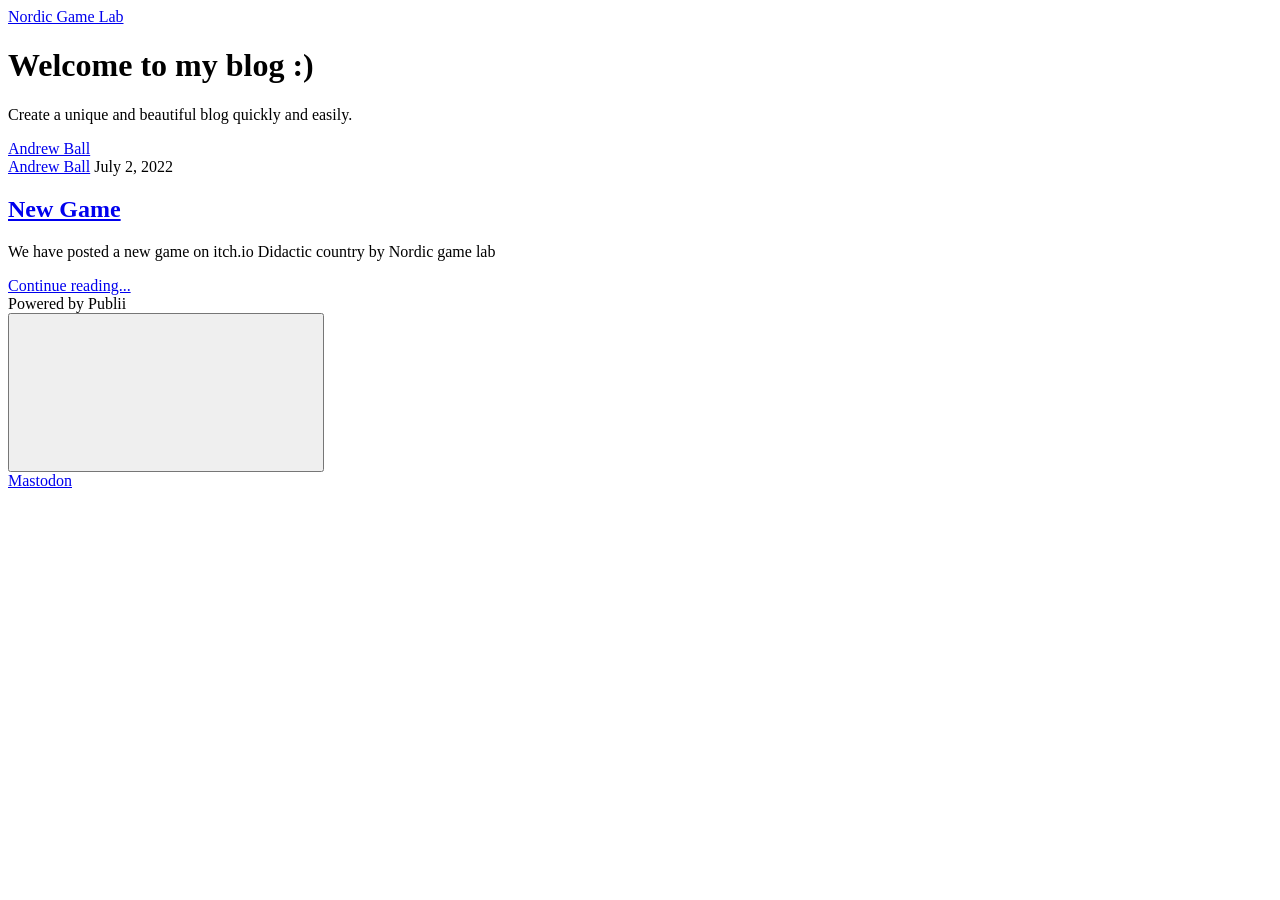
==== commit c54cc9fc: "Updated from Publii" ====
--- a/index.html
+++ b/index.html
@@ -15,4 +15,4 @@
                     this.classList.add('is-loaded');
                 }, false);
             }
-        }</script></body></html>+        }</script><a rel="me" href="https://awscommunity.social/@hi5a">Mastodon</a></body></html>
